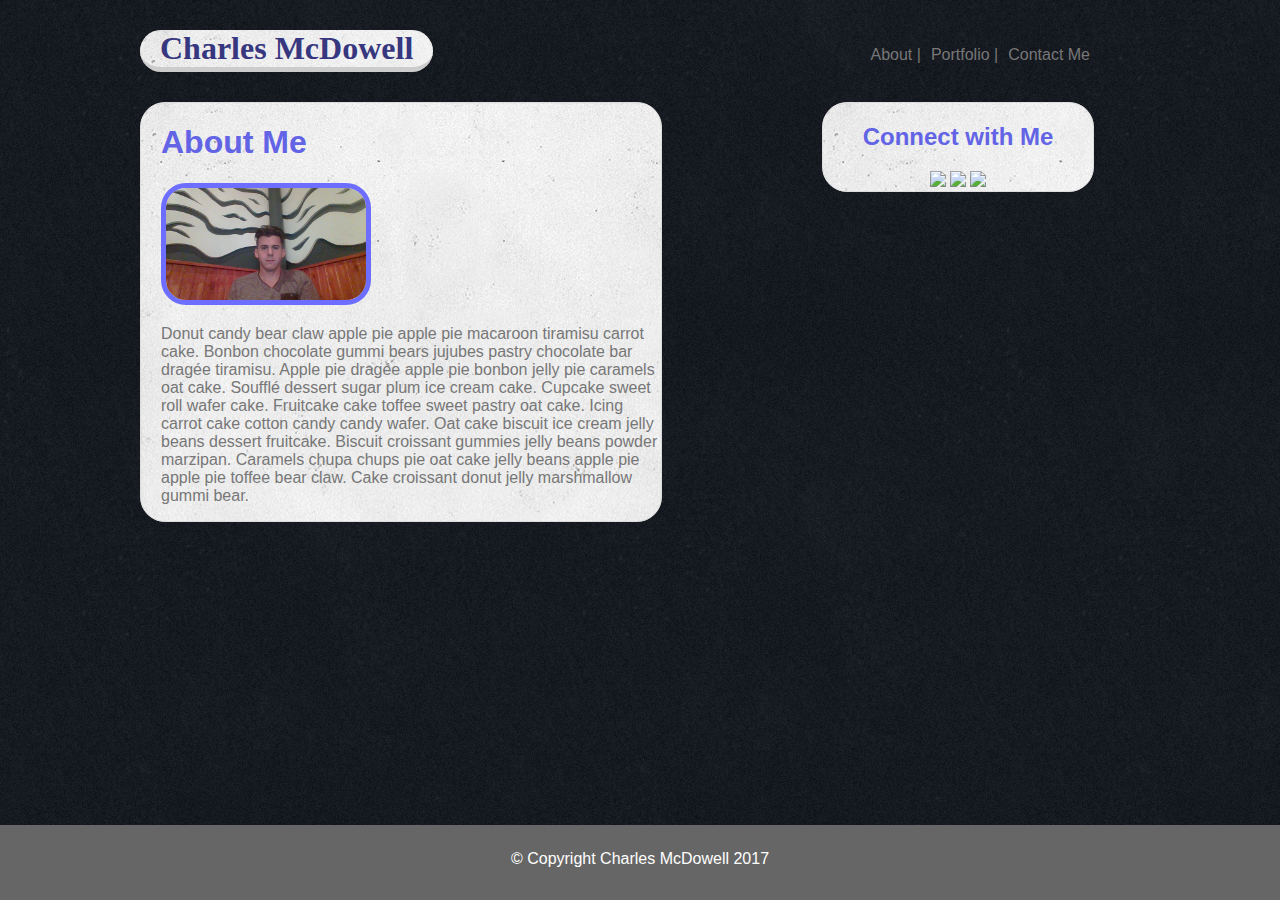
==== index.html @ 8458dfe4 "full changes" ====
<!DOCTYPE html>
<html>
<head>
	<title>Contact</title>
	<link type="text/css" rel="stylesheet" href="assets/css/style.css">
</head>
<body>
	<header>
		<h1 id="mainlogo" class="heading">Charles McDowell</h1>
		<nav>
		<ul>
			<li><a href="index.html">About |</a></li>
			<li><a href="portfolio.html">Portfolio |</a></li>
			<li><a href="contact.html">Contact Me</a></li>
		</ul>
		</nav>
</header>
	<div id="maincontainer">
		<section>
			<h1 class="heads">About Me</h1>
			<img id="pica"src="assets/images/Picture1.jpg" width=200px>
			<p>Donut candy bear claw apple pie apple pie macaroon tiramisu carrot cake. Bonbon chocolate gummi bears jujubes pastry chocolate bar dragée tiramisu. Apple pie dragée apple pie bonbon jelly pie caramels oat cake. Soufflé dessert sugar plum ice cream cake. Cupcake sweet roll wafer cake. Fruitcake cake toffee sweet pastry oat cake. Icing carrot cake cotton candy candy wafer. Oat cake biscuit ice cream jelly beans dessert fruitcake. Biscuit croissant gummies jelly beans powder marzipan. Caramels chupa chups pie oat cake jelly beans apple pie apple pie toffee bear claw. Cake croissant donut jelly marshmallow gummi bear.</p>
		</section>

		<aside>
			<h2 class="heads">Connect with Me</h2>
			<a href="https://facebook.com"><img id="github" src="https://cdn3.iconfinder.com/data/icons/free-social-icons/67/github_square_black-128.png" width="75"></a>
			<a href="https://facebook.com"><img id="linkedin" src="https://cdn1.iconfinder.com/data/icons/logotypes/32/square-linkedin-128.png" width="70"></a>
			<a href="https://facebook.com"><img id="stack" src="https://cdn3.iconfinder.com/data/icons/inficons/128/stackoverflow.png" width="70"></a>
			

		</aside>
	</div>
<footer>© Copyright Charles McDowell 2017</footer>
</body>
</html>
---- assets/css/style.css ----
body {
	color: #777777;
	font-family: 'Arial', 'Helvetica Neue', sans-serif;
	width: 1024px;
	margin: 0 auto;
	background-image: url("../images/blackmamba.png");
}

#mainlogo {
	background-color: #777777;
	color: #37377F;
	border-bottom: solid #cccccc 5px;
	float: left;
	padding-left: 20px;
	padding-right: 20px;
	border-radius: 25px;
	background-image: url("../images/concrete_wall_2.png");
	margin-left: 140px;
}

.heading {
	color: #37377F;
	font-family: 'Georgia', Times, Times New Roman, serif;
	margin-bottom: 0;
	margin-top: 30px;
}
.heads {
	color: #6263E5;
}
header {
	width: 1100px;
}

nav {
	float: right;
	padding-top: 30px;
}

ul {
	list-style: none;
}

li {
	float: left;
	margin-right: 10px;
}

a {
	text-decoration: none;
	color: #777777;
}

#maincontainer {
	clear: both;
	background-color: transparent;
	margin-left: 70px;
	overflow: auto;
	width: 1024px;
}
section {
	float: left;
	width: 500px;
	border: solid #dddddd 1px;
	background-color: #ffffff;
	border-radius: 25px;
	padding-left: 20px;
	margin-right: 10px;
	margin-left: 70px;
	background-image: url("../images/concrete_wall_2.png");
	margin-top: 30px;
}
#pica {
	border-radius: 25px;
	border: solid #6D6EFF 5px;
}
.pic {
	margin-left: 20px;
	border-radius: 25px;
	border: solid #6D6EFF 5px;
	margin-bottom: 20px;
}
.absolute {
	position: relative; 
   	width: 100%;
}
#pic1 { 
   position: absolute; 
   top: 114px; 
   left: 25px; 
   width: 201px;
   background-image: url("../images/concrete_wall_2.png");
   border-bottom-left-radius: 25px;
   border-bottom-right-radius: 25px;
   text-align: center
}
#pic2 { 
   position: absolute; 
   top: 114px; 
   left: 258px; 
   width: 202px;
   background-image: url("../images/concrete_wall_2.png");
   border-bottom-left-radius: 25px;
   border-bottom-right-radius: 25px;
   text-align: center
}
#pic3 { 
   position: absolute; 
   top: 298px; 
   left: 24px; 
   width: 202px;
   background-image: url("../images/concrete_wall_2.png");
   border-bottom-left-radius: 25px;
   border-bottom-right-radius: 25px;
   text-align: center
}
#pic4 { 
   position: absolute; 
   top: 298px; 
   left: 258px; 
   width: 202px;
   background-image: url("../images/concrete_wall_2.png");
   border-bottom-left-radius: 25px;
   border-bottom-right-radius: 25px;
   text-align: center
}
#pic5 { 
   position: absolute; 
   top: 482px; 
   left: 24px; 
   width: 202px;
   background-image: url("../images/concrete_wall_2.png");
   border-bottom-left-radius: 25px;
   border-bottom-right-radius: 25px;
   text-align: center
}
#message {
	width: 300px;
	clear: both;
}
#fname {
	width: 200px;
	height: 30px;
	margin-bottom: 20px;
	margin-top: 20px;
}
#lname {
	width: 200px;
	height: 30px;
	margin-bottom: 20px;
}
#lmes {
	float: right;
}

aside {
	float: right;
	width: 270px;
	border: solid #dddddd 1px;
	background-color: #ffffff;
	text-align: center;
	margin-top: 30px;
	border-radius: 25px;
	background-image: url("../images/concrete_wall_2.png");px
}

footer {
	clear: both;
	background-color: #666666;
	position: absolute;
    left: 0;
    bottom: 0;
    height: 50px;
    width: 100%;
    text-align: center;
    padding-top: 25px;
    color: #ffffff;
}
html {
    position: relative;
    min-height: 100%;
}
body {
    margin: 0 0 100px; /* bottom = footer height */
}
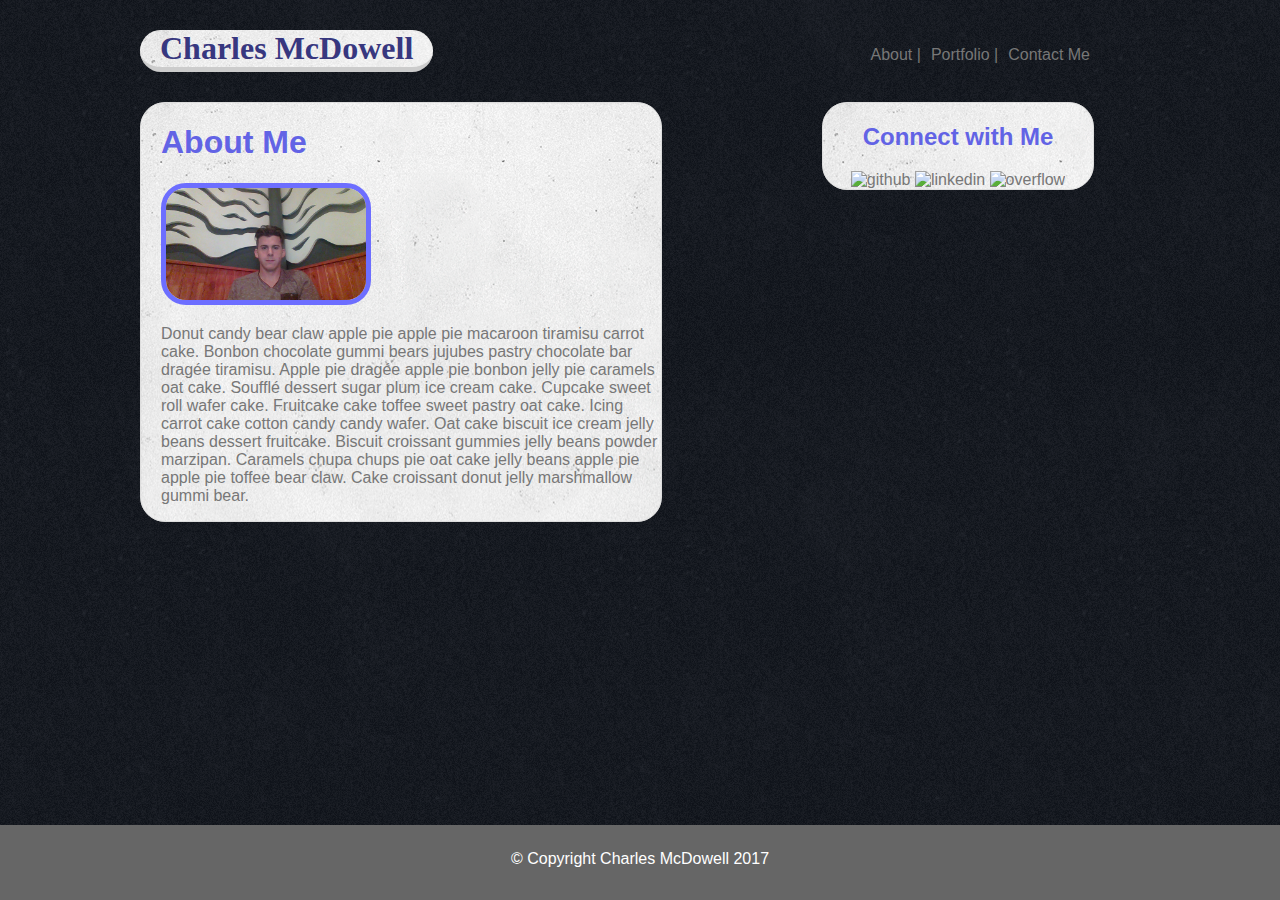
==== commit 41deac24: "last changes" ====
--- a/index.html
+++ b/index.html
@@ -18,15 +18,15 @@
 	<div id="maincontainer">
 		<section>
 			<h1 class="heads">About Me</h1>
-			<img id="pica"src="assets/images/Picture1.jpg" width=200px>
+			<img id="pica"src="assets/images/Picture1.jpg" width=200px alt="Profile Pic">
 			<p>Donut candy bear claw apple pie apple pie macaroon tiramisu carrot cake. Bonbon chocolate gummi bears jujubes pastry chocolate bar dragée tiramisu. Apple pie dragée apple pie bonbon jelly pie caramels oat cake. Soufflé dessert sugar plum ice cream cake. Cupcake sweet roll wafer cake. Fruitcake cake toffee sweet pastry oat cake. Icing carrot cake cotton candy candy wafer. Oat cake biscuit ice cream jelly beans dessert fruitcake. Biscuit croissant gummies jelly beans powder marzipan. Caramels chupa chups pie oat cake jelly beans apple pie apple pie toffee bear claw. Cake croissant donut jelly marshmallow gummi bear.</p>
 		</section>
 
 		<aside>
 			<h2 class="heads">Connect with Me</h2>
-			<a href="https://facebook.com"><img id="github" src="https://cdn3.iconfinder.com/data/icons/free-social-icons/67/github_square_black-128.png" width="75"></a>
-			<a href="https://facebook.com"><img id="linkedin" src="https://cdn1.iconfinder.com/data/icons/logotypes/32/square-linkedin-128.png" width="70"></a>
-			<a href="https://facebook.com"><img id="stack" src="https://cdn3.iconfinder.com/data/icons/inficons/128/stackoverflow.png" width="70"></a>
+			<a href="https://github.com/CharlesRMc"><img id="github" src="https://cdn3.iconfinder.com/data/icons/free-social-icons/67/github_square_black-128.png" width="75" alt="github"></a>
+			<a href="https://linkedin.com"><img id="linkedin" src="https://cdn1.iconfinder.com/data/icons/logotypes/32/square-linkedin-128.png" width="70" alt="linkedin"></a>
+			<a href="https://stackoverflow.com/users/8163013/charlesrmc"><img id="stack" src="https://cdn3.iconfinder.com/data/icons/inficons/128/stackoverflow.png" width="70" alt="overflow"></a>
 			
 
 		</aside>
--- a/assets/css/style.css
+++ b/assets/css/style.css
@@ -57,6 +57,13 @@
 	overflow: auto;
 	width: 1024px;
 }
+
+input[type=submit] {
+	border: 1px solid white;
+	background-color: #6263E5;
+	color: white;
+}
+
 section {
 	float: left;
 	width: 500px;
